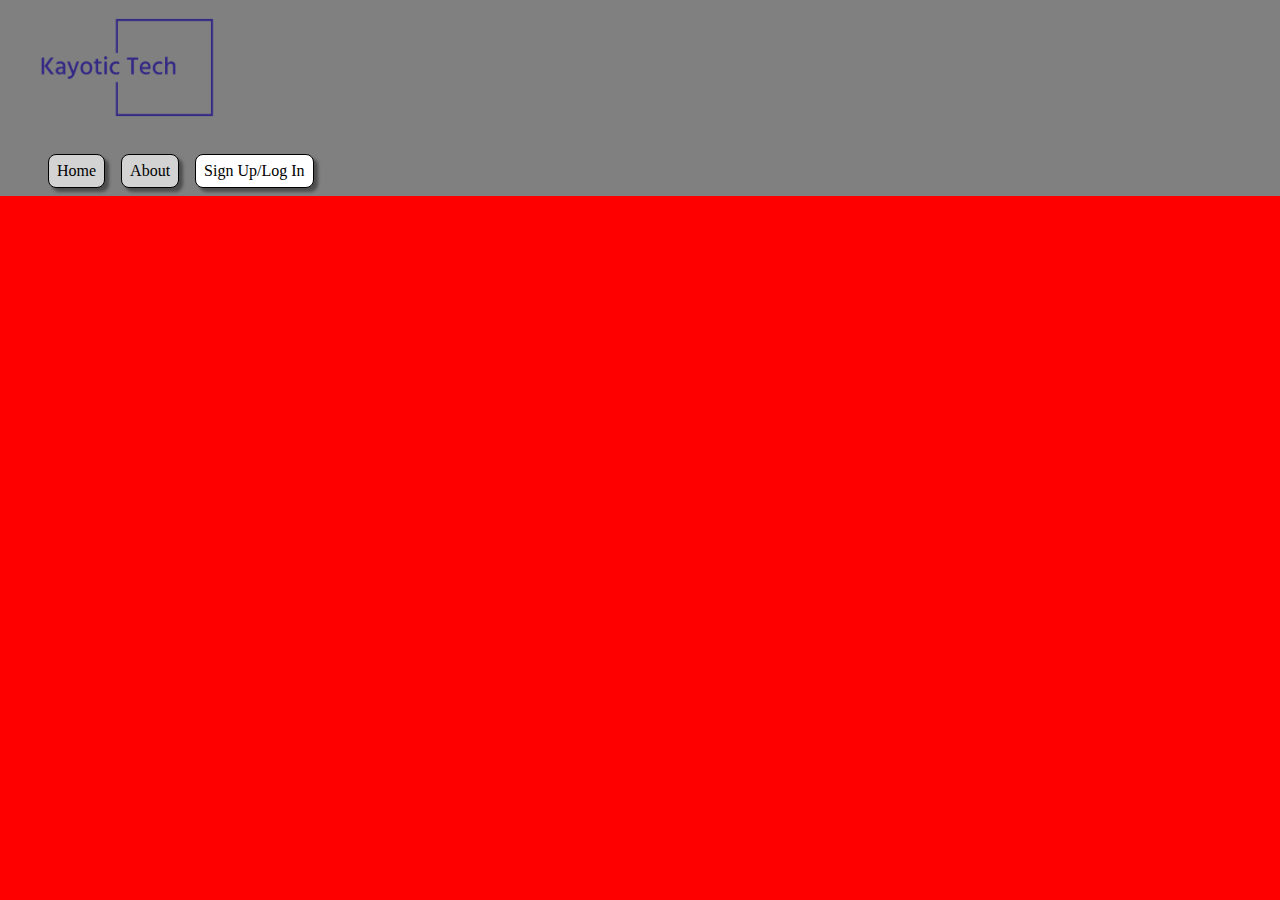
==== Day 1 - Sign Up/index.html @ 92714a70 "Initial Commit" ====
<!DOCTYPE html>
<html lang="en" dir="ltr">
  <head>
    <meta charset="utf-8">
    <title>Kayotic Tech Tickets - Registration</title>
    <link rel="icon" type="image/x-icon" href="../Images/kayotic-tech-logo/favicon_io/favicon.ico">
    <link rel="stylesheet" href="../reset.css">
    <link rel="stylesheet" href="index.css">
  </head>

  <body>

    <header>
      <img src="../Images/kayotic-tech-logo/png/logo-no-background.png" alt="" class="header-logo">
      <nav>
        <div class="nav-item">
          Home
        </div>
        <div class="nav-item">
          About
        </div>
        <div class="nav-item active">
          Sign Up/Log In
        </div>
      </nav>
    </header>

  </body>

</html>
---- Day 1 - Sign Up/index.css ----
html {
  background: red;
}

header {
  background: grey;
}
.header-logo {
 max-height: 15vh;
}

nav {
  margin: 0;
  padding: 1rem 1rem 0.5rem 3rem;
  display: flex;
}

.nav-item {
  margin-left: 1rem;
  background: lightgrey;
  border: 1px black solid;
  border-radius: 0.5rem;
  padding: 0.5rem;
  box-shadow: 0.25rem 0.25rem 0.2rem rgba(0.1, 0.1, 0.1, 0.4);
  cursor: pointer;
}
.nav-item:first-of-type {
  margin-left: 0;
}

.active {
  background: white;
}
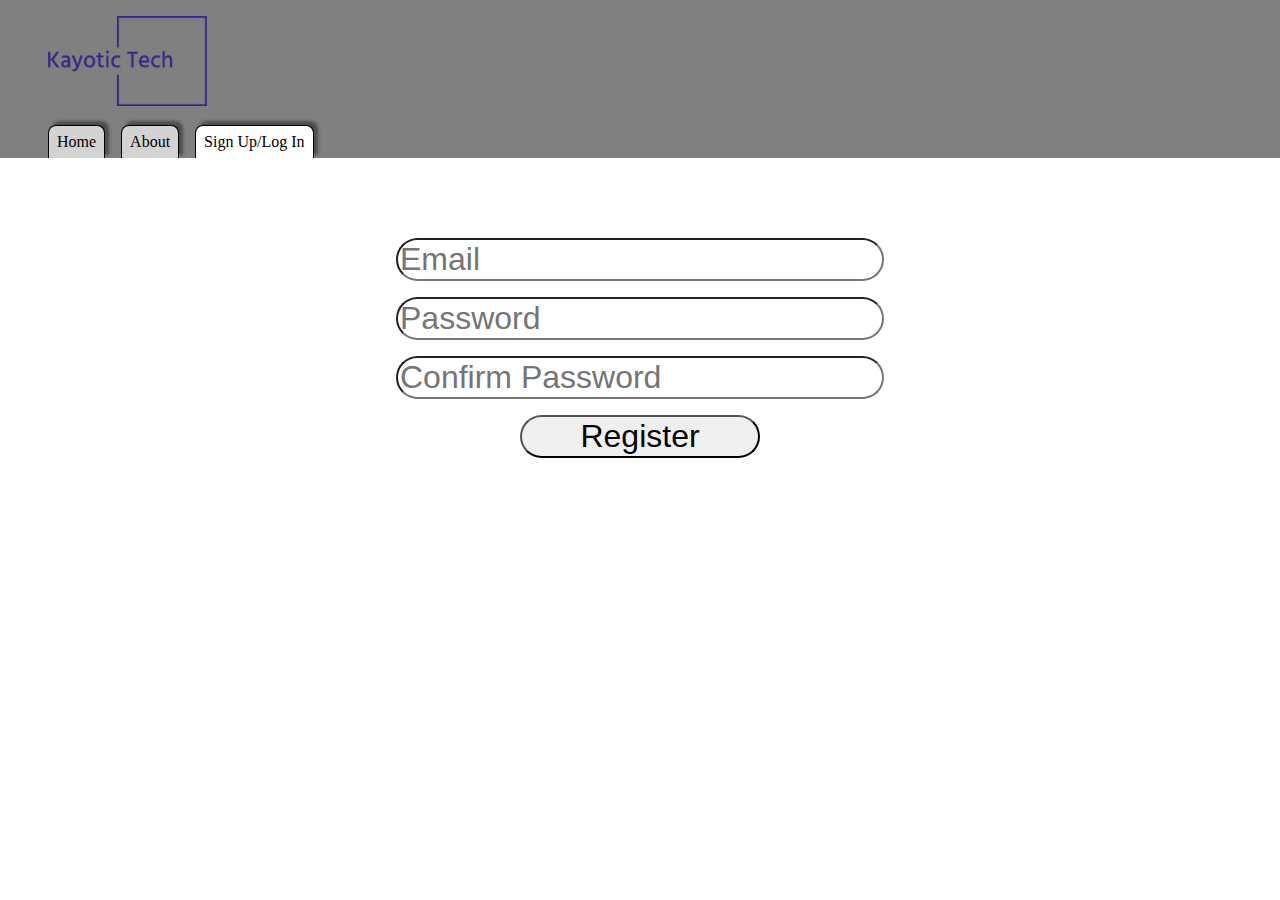
==== commit 47fe4197: "DailyUI 001- upload 1" ====
--- a/Day 1 - Sign Up/index.html
+++ b/Day 1 - Sign Up/index.html
@@ -24,6 +24,14 @@
         </div>
       </nav>
     </header>
+    <div class="body-content">
+      <form class="sign-up-form" action="index.html" method="post">
+        <input type="text" class="textfield" name="email" value="" placeholder="Email">
+        <input type="text" class="textfield" name="password" value="" placeholder="Password">
+        <input type="text" class="textfield" name="confirm-pw" value="" placeholder="Confirm Password">
+        <button type="submit" class="submit-button" name="signup">Register</button>
+      </form>
+    </div>
 
   </body>
 
--- a/Day 1 - Sign Up/index.css
+++ b/Day 1 - Sign Up/index.css
@@ -1,17 +1,17 @@
 html {
-  background: red;
 }
 
 header {
   background: grey;
 }
 .header-logo {
- max-height: 15vh;
+ max-height: 10vh;
+ margin: 1rem 0 0 3rem;
 }
 
 nav {
   margin: 0;
-  padding: 1rem 1rem 0.5rem 3rem;
+  padding: 1rem 1rem 0 3rem;
   display: flex;
 }
 
@@ -19,9 +19,10 @@
   margin-left: 1rem;
   background: lightgrey;
   border: 1px black solid;
-  border-radius: 0.5rem;
+  border-bottom: 0;
+  border-radius: 0.5rem 0.5rem 0 0;
   padding: 0.5rem;
-  box-shadow: 0.25rem 0.25rem 0.2rem rgba(0.1, 0.1, 0.1, 0.4);
+  box-shadow: 0.25rem -0.2rem 0.2rem rgba(0.1, 0.1, 0.1, 0.4);
   cursor: pointer;
 }
 .nav-item:first-of-type {
@@ -31,3 +32,44 @@
 .active {
   background: white;
 }
+
+/*
+
+  Sign Up form
+
+ */
+
+.body-content {
+  padding-top: 5rem;
+}
+ .sign-up-form {
+   display: flex;
+   flex-direction: column;
+   align-items: center;
+ }
+.textfield {
+  width: 30rem;
+  font-size: 2rem;
+  border-radius: 1.5rem;
+  margin-top: 1rem;
+}
+.textfield:first-of-type {
+  margin: 0;
+}
+
+.submit-button {
+  font-size: 2rem;
+  border-radius: 1.5rem;
+  min-width: 15rem;
+  margin-top: 1rem;
+  cursor: pointer;
+}
+
+/*
+
+  Footer
+
+ */
+
+footer {
+}
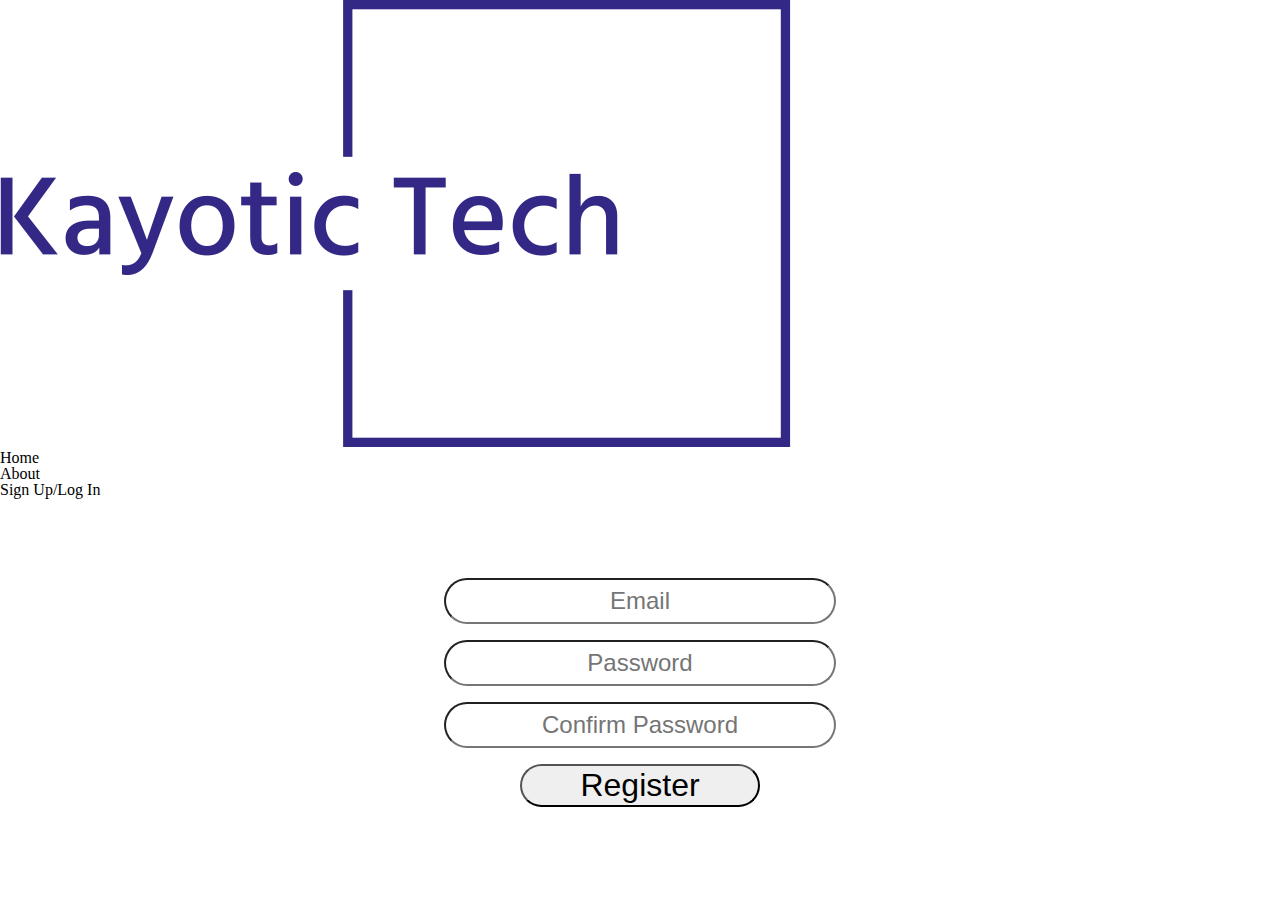
==== commit 8a41784e: "Sign up page final upload" ====
--- a/Day 1 - Sign Up/index.html
+++ b/Day 1 - Sign Up/index.html
@@ -5,6 +5,7 @@
     <title>Kayotic Tech Tickets - Registration</title>
     <link rel="icon" type="image/x-icon" href="../Images/kayotic-tech-logo/favicon_io/favicon.ico">
     <link rel="stylesheet" href="../reset.css">
+    <link rel="stylesheet" href="../kayotic-tech.css">
     <link rel="stylesheet" href="index.css">
   </head>
 
--- a/Day 1 - Sign Up/index.css
+++ b/Day 1 - Sign Up/index.css
@@ -1,38 +1,3 @@
-html {
-}
-
-header {
-  background: grey;
-}
-.header-logo {
- max-height: 10vh;
- margin: 1rem 0 0 3rem;
-}
-
-nav {
-  margin: 0;
-  padding: 1rem 1rem 0 3rem;
-  display: flex;
-}
-
-.nav-item {
-  margin-left: 1rem;
-  background: lightgrey;
-  border: 1px black solid;
-  border-bottom: 0;
-  border-radius: 0.5rem 0.5rem 0 0;
-  padding: 0.5rem;
-  box-shadow: 0.25rem -0.2rem 0.2rem rgba(0.1, 0.1, 0.1, 0.4);
-  cursor: pointer;
-}
-.nav-item:first-of-type {
-  margin-left: 0;
-}
-
-.active {
-  background: white;
-}
-
 /*
 
   Sign Up form
@@ -43,13 +8,18 @@
   padding-top: 5rem;
 }
  .sign-up-form {
+   margin: 0 auto;
    display: flex;
+   width: 30%;
    flex-direction: column;
    align-items: center;
  }
 .textfield {
-  width: 30rem;
-  font-size: 2rem;
+  text-align: center;
+  width: 100%;
+  height: 2.5rem;
+  font-size: 1.5rem;
+  font-weight: 200;
   border-radius: 1.5rem;
   margin-top: 1rem;
 }
